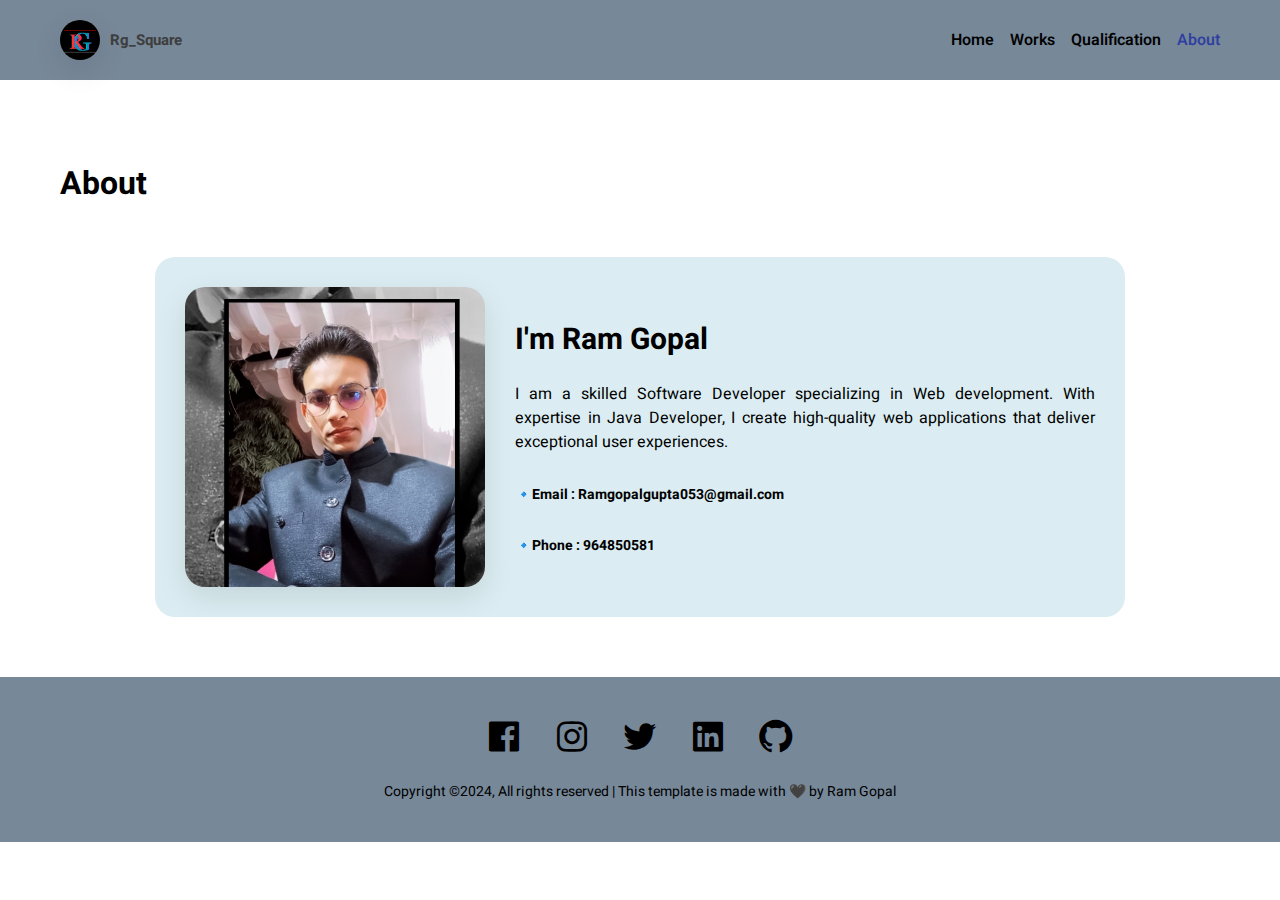
==== about.html @ 52270b00 "Initial commit" ====
<!DOCTYPE html>
<html lang="en">

<head>
    <meta charset="UTF-8">
    <meta name="viewport" content="width=device-width, initial-scale=1.0">
    <link href='https://unpkg.com/boxicons@2.1.4/css/boxicons.min.css' rel='stylesheet'>
    <link rel="stylesheet" href="style.css">
    <title>About Page | Ram Gopal</title>
</head>

<body>

    <nav>
        <div class="logo">
            <img src="images/r.png">
            <a href="index.html">Rg_Square</a>
        </div>
        <div class="nav-links">
            <a href="index.html">Home</a>
            <a href="works.html">Works</a>
            
            <a href="Qualification.html">Qualification</a>
            <a class="selected" href="about.html">About</a>
        </div>
    </nav>

    <h1 class="page-title">About</h1>

    <div class="content">
        <div class="container">
            <img src="images/profile3.jpg">
            <div class="about">
                <h2>I'm Ram Gopal</h2>
                <p>I am a skilled Software Developer specializing in Web development. With expertise in Java Developer, 
                    I create high-quality web applications 
                    that deliver exceptional user experiences. 
            </p>
                <p class="email">🔹Email : Ramgopalgupta053@gmail.com</p>
                <p class="email">🔹Phone : 964850581</p>
            </div>
        </div>
    </div>

    <footer>
        <div class="socials">
            <a href="https://www.facebook.com/profile.php?id=100058123980553"><i class='bx bxl-facebook-square'></i></a>
            <a href="https://www.instagram.com/rg_square.214"><i class='bx bxl-instagram'></i></a>
            <a href="https://twitter.com/Rg_Square214"><i class='bx bxl-twitter'></i></a>
            <a href="https://www.linkedin.com/in/ramgopal-gupta-891561225"><i class='bx bxl-linkedin-square'></i></a>
           <a href="https://github.com/Ram-Gopal132"><i class='bx bxl-github'></i></a>
            
            
        </div>
        <p>Copyright ©2024, All rights reserved | This template is made with 🖤 by Ram Gopal</p>
    </footer>

</body>

</html>
---- style.css ----
@import url('https://fonts.googleapis.com/css2?family=Heebo:wght@300;400;500;600;700;800&display=swap');

*{
    margin: 0;
    padding: 0;
    box-sizing: border-box;
    font-family: 'Heebo', sans-serif;
}

a{
    text-decoration: none;
    color: #000;
}

img{
    object-fit: cover;
    object-position: top;
    box-shadow: 0 10px 30px rgba(0, 0, 0, 0.1);
}

nav{
    padding: 20px 148px;
    
    background-color: lightslategray;
    display: flex;
    align-items: center;
    justify-content: space-between;
    font-weight: 600;
}

nav .logo{
    display: flex;
    align-items: center;
    gap: 10px;
}

nav .logo img{
    width: 40px;
    height: 40px;
    border-radius: 50%;
}

nav .logo a{
    font-size: 15px;
    color: #3e3e3e;
    font-weight: bold;
}

nav .nav-links{
    
    display: flex;
    gap: 16px;
}

nav .nav-links a{
    transition: color 0.3s ease;
}

nav .nav-links a:hover,
nav .nav-links a.selected{
    color: #303f9f;
}

.main {
    padding: 0 148px;
    display: flex;
    align-items: center;
    justify-content: space-between;
    gap: 50px;
    height: calc(100vh - 80px);
}

.main .info h1{
    font-size: 44px;
    margin-bottom: 40px;
}

.main .info p{
    font-size: 16px;
    margin-bottom: 45px;
    width: 100%;
}

.main .info button,
.content .post-list .post-item .buttons button{
    padding: 10px 30px;
    background: #303f9f;
    border: none;
    color: #fff;
    font-size: 16px;
    border-radius: 12px;
    cursor: pointer;
    transition: background 0.3s ease;
}

.main .info button:hover,
.content .post-list .post-item .buttons button:hover{
    background: #1a237e;
}

.main img{
    width: 400px;
    height: 400px;
    border-radius: 140px;
}

.recent{
    padding: 60px 148px;
    background-color: #dbedf2;
}

.recent .header{
    display: flex;
    align-items: center;
    justify-content: space-between;
    margin-bottom: 30px;
}

.recent .header h4,
.separator h4{
    font-size: 20px;
    font-weight: 400;
}

.recent .header a{
    color: #303f9f;
}

.recent .posts{
    display: flex;
    justify-content: center;
    gap: 20px;
}

.recent .posts .post-item{
    background-color: #fff;
    padding: 24px;
    width: 460px;
}

.recent .posts .post-item h3,
.content .post-list .post-item h3{
    font-size: 26px;
    margin-bottom: 18px;
}

.recent .posts .post-item .info,
.content .post-list .post-item .info{
    display: flex;
    gap: 10px;
    margin-bottom: 10px;
}

.recent .posts .post-item .info h5,
.content .post-list .post-item h5{
    font-size: 18px;
    font-weight: 400;
}

.recent .posts .post-item p{
    width: 400px;
}

.separator{
    padding: 40px 148px 0;
}

.separator h4{
    margin-bottom: 30px;
}

.featured{
    padding: 40px 290px 0;
}

.featured .item,
.works-list .item{
    display: flex;
    gap: 30px;
    margin-bottom: 30px;
    padding-bottom: 30px;
    border-bottom: 2px solid #e0e0e0;
}

.featured .item img,
.works-list .item img{
    width: 320px;
    height: 200px;
    border-radius: 6px;
}

.featured .item .details h3,
.works-list .item h3{
    font-size: 30px;
    margin-bottom: 16px;
}

.featured .item .details .item-info,
.works-list .item .details .item-info{
    display: flex;
    align-items: center;
    gap: 20px;
    margin-bottom: 20px;
}

.featured .item .details .item-info .year-badge,
.works-list .item .details .item-info .year-badge,
.content .work-info .year-badge{
    background-color: #303f9f;
    padding: 2px 14px;
    color: #fff;
    border-radius: 16px;
    font-size: 14px;
    font-weight: bold;
}

.featured .item .details .item-info h4,
.works-list .item .details .item-info h4{
    color: #8695a4;
    font-size: 18px;
}

.featured .item .details p,
.works-list .item .details p{
    width: 700px;
    text-align: justify;
}

footer{


    padding: 40px 0;
    display: flex;
    width: 100%;
    flex-direction: column;
    align-items: center;
    background-color: lightslategray;
}

footer .socials{
    display: flex;
    align-items: center;
    gap: 28px;
    margin-bottom: 20px;
}

footer .socials i{
    font-size: 40px;
    cursor: pointer;
    transition: color 0.3s ease;
}

footer .socials i:hover{
    color: #303f9f;
}

footer p{
    font-size: 14px;
}

.page-title{
    padding: 80px 234px 20px;
    width: 100%;
}

.content{
    padding: 30px 148px 60px;
    display: flex;
    flex-direction: column;
    align-items: center;
}

.content .work-info{
    display: flex;
    align-items: center;
    justify-content: flex-start;
    gap: 20px;
    width: 970px;
}

.content .work-info .category{
    color: #8695a4;
    font-size: 18px;
}

.content>p{
    width: 970px;
    font-size: 15px;
    margin: 20px 0;
}

.content>img{
    width: 970px;
    margin: 30px 0;
    border-radius: 20px;
}

.content>h1,
.content>h2,
.content>h3{
    width: 970px;
}

.content .post-list{
    display: flex;
    flex-direction: column;
    gap: 20px;
}

.content .post-list .post-item{
    background-color: #dbedf2;
    padding: 24px;
    width: 960px;
    border-radius: 10px;
}

.content .post-list .post-item .buttons{
    margin-top: 30px;
    display: flex;
    align-items: center;
    justify-content: flex-end;
    gap: 10px;
}

.content .post-list .post-item .buttons button{
    font-size: 14px;
    padding: 6px 20px;
}

.content .post-list .post-item .buttons i{
    font-size: 22px;
    cursor: pointer;
    transition: color 0.3s ease;
}

.content .post-list .post-item .buttons i:hover{
    color: #303f9f;
}

.content .container{
    background-color: #dbedf2;
    padding: 30px;
    display: flex;
    align-items: center;
    gap: 30px;
    width: 970px;
    border-radius: 20px;
}

.content .container img{
    width: 300px;
    height: 300px;
    border-radius: 20px;
}

.content .container h2{
    margin-bottom: 20px;
    font-size: 30px;
}

.content .container .about>p{
    text-align: justify;
}

.content .container .about .email{
    font-weight: bold;
    margin-top: 30px;
    font-size: 14px;
}

@media screen and (max-width: 1400px) {
    
    nav{
        padding: 20px 60px;
    }

    .main{
        padding: 0 60px;
    }

    .recent{
        padding: 60px;
    }

    .featured,
    .separator{
        padding: 40px 60px 0;
    }

    .page-title{
        padding: 80px 60px 20px;
    }

}

@media screen and (max-width: 1200px) {
    
    nav{
        padding: 20px 40px;
    }

    .main{
        padding: 0 40px;
    }

    .main img{
        width: 340px;
        height: 340px;
    }

    .recent{
        padding: 40px;
    }

    .featured,
    .separator{
        padding: 40px 40px 0;
    }

    .featured .item .details p,
    .works-list .item .details p{
        width: 100%;
    }

    .page-title{
        padding: 80px 40px 20px;
    }

    .content .work-info,
    .content>p,
    .content>img,
    .content>h1,
    .content>h2,
    .content>h3,
    .content .post-list .post-item,
    .content .container{
        width: 100%;
    }

    .content .container img{
        width: 250px;
        height: 250px;
    }

    .content .container h2{
        font-size: 24px;
        margin-bottom: 10px;
    }

    .content .container .about>p{
        font-size: 14px;
    }

}

@media screen and (max-width: 992px) {
    
    nav{
        padding: 20px;
    }

    .main{
        padding: 0 20px;
    }

    .main img{
        width: 300px;
        height: 300px;
    }

    .main .info h1{
        font-size: 34px;
    }

    .main .info p{
        font-size: 15px;
    }

    .main .info button{
        font-size: 15px;
        padding: 8px 22px;
    }

    .recent{
        padding: 40px 20px;
    }

    .recent .posts .post-item{
        width: 100%;
    }

    .recent .posts .post-item h3,
    .content .post-list .post-item h3{
        font-size: 20px;
    }

    .recent .posts .post-item .info h5,
    .content .post-list .post-item .info h5{
        font-size: 14px;
    }

    .recent .posts .post-item p{
        width: 100%;
        font-size: 14px;
    }

    .featured,
    .separator{
        padding: 40px 20px 0;
    }

    .featured .item,
    .works-list .item{
        flex-direction: column;
        padding: 0 20px 30px;
    }

    .featured .item img,
    .works-list .item img{
        width: 100%;
        height: auto;
    }

    .featured .item .details h3,
    .works-list .details .item h3{
        font-size: 24px;
        margin-bottom: 12px;
    }

    .featured .item .details .item-info .year-badge,
    .works-list .item .details .item-info .year-badge{
        font-size: 12px;
    }

    .featured .item .details .item-info h4,
    .works-list .item .details .item-info h4{
        font-size: 15px;
    }

    .featured .item .details p,
    .works-list .item .details p{
        font-size: 14px;
    }

    .content{
        padding: 30px 20px 60px;
    }

    .content .container h2{
        font-size: 20px;
    }

    .content .container .about>p{
        font-size: 13px;
    }

}

@media screen and (max-width: 768px) {
    
    nav{
        justify-content: center;
    }

    nav .logo{
        display: none;
    }

    .main{
        flex-direction: column;
        justify-content: space-around;
        margin: 40px 0;
        height: auto;
    }

    .main .info h1{
        font-size: 30px;
        margin-bottom: 16px;
    }

    .main .info p{
        margin-bottom: 16px;
    }

    .main .info button{
        padding: 6px 20px;
        font-size: 13px;
    }

    .main img{
        margin-top: 20px;
        width: 100%;
        height: auto;
        border-radius: 50px;
    }

    .recent .posts,
    .content .container{
        flex-direction: column;
    }

    .content .container img{
        width: 100%;
        height: auto;
    }

}
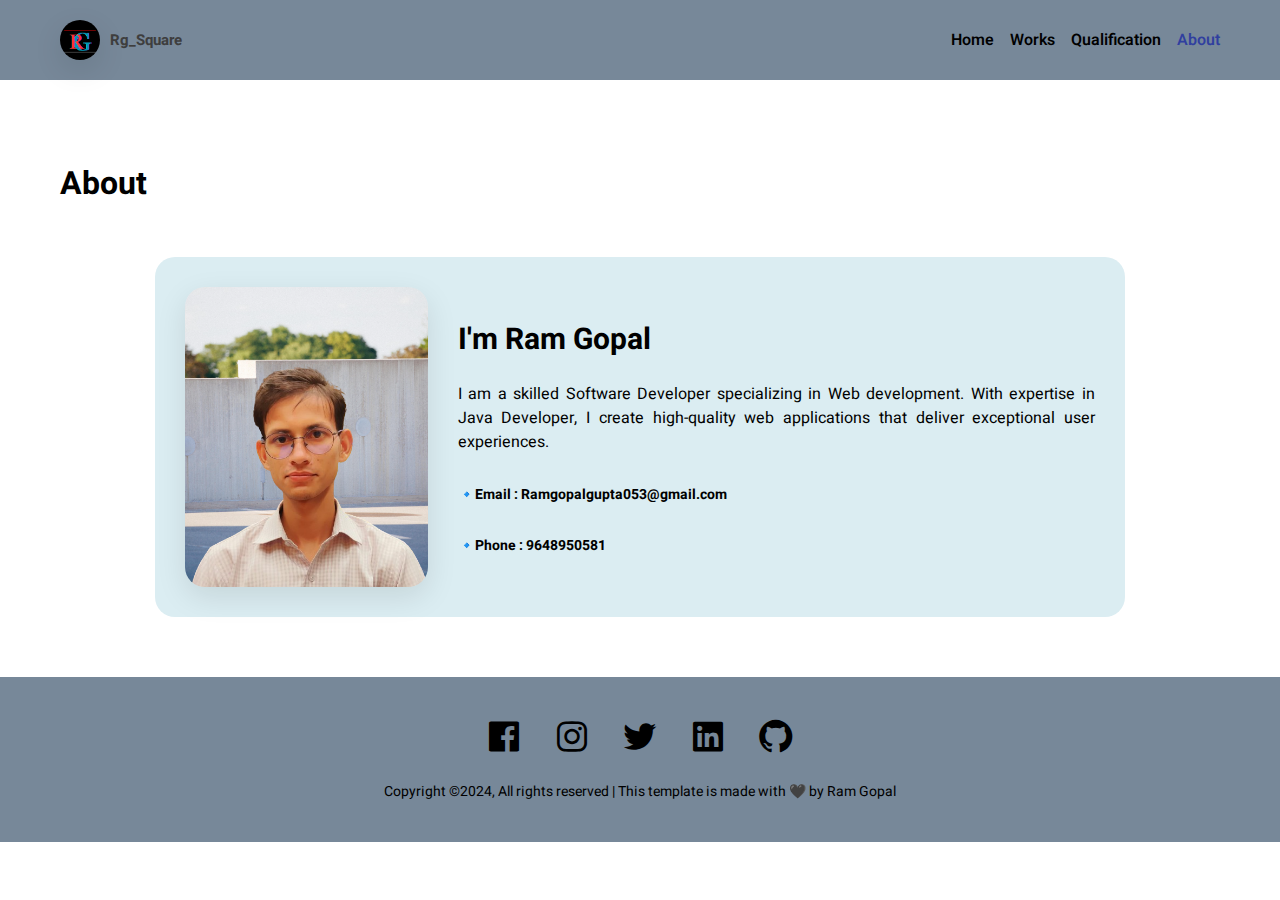
==== commit a6c82718: "submit" ====
--- a/about.html
+++ b/about.html
@@ -29,7 +29,7 @@
 
     <div class="content">
         <div class="container">
-            <img src="images/profile3.jpg">
+            <img src="images/Cv.png">
             <div class="about">
                 <h2>I'm Ram Gopal</h2>
                 <p>I am a skilled Software Developer specializing in Web development. With expertise in Java Developer, 
@@ -37,7 +37,7 @@
                     that deliver exceptional user experiences. 
             </p>
                 <p class="email">🔹Email : Ramgopalgupta053@gmail.com</p>
-                <p class="email">🔹Phone : 964850581</p>
+                <p class="email">🔹Phone : 9648950581</p>
             </div>
         </div>
     </div>
--- a/style.css
+++ b/style.css
@@ -104,6 +104,12 @@
     border-radius: 140px;
 }
 
+.recent1{
+    padding: 60px 148px;
+    background-color: lightsteelblue;
+}
+
+
 .recent{
     padding: 60px 148px;
     background-color: #dbedf2;
@@ -604,4 +610,9 @@
         height: auto;
     }
 
+}
+
+
+hr{
+    visibility: hidden;
 }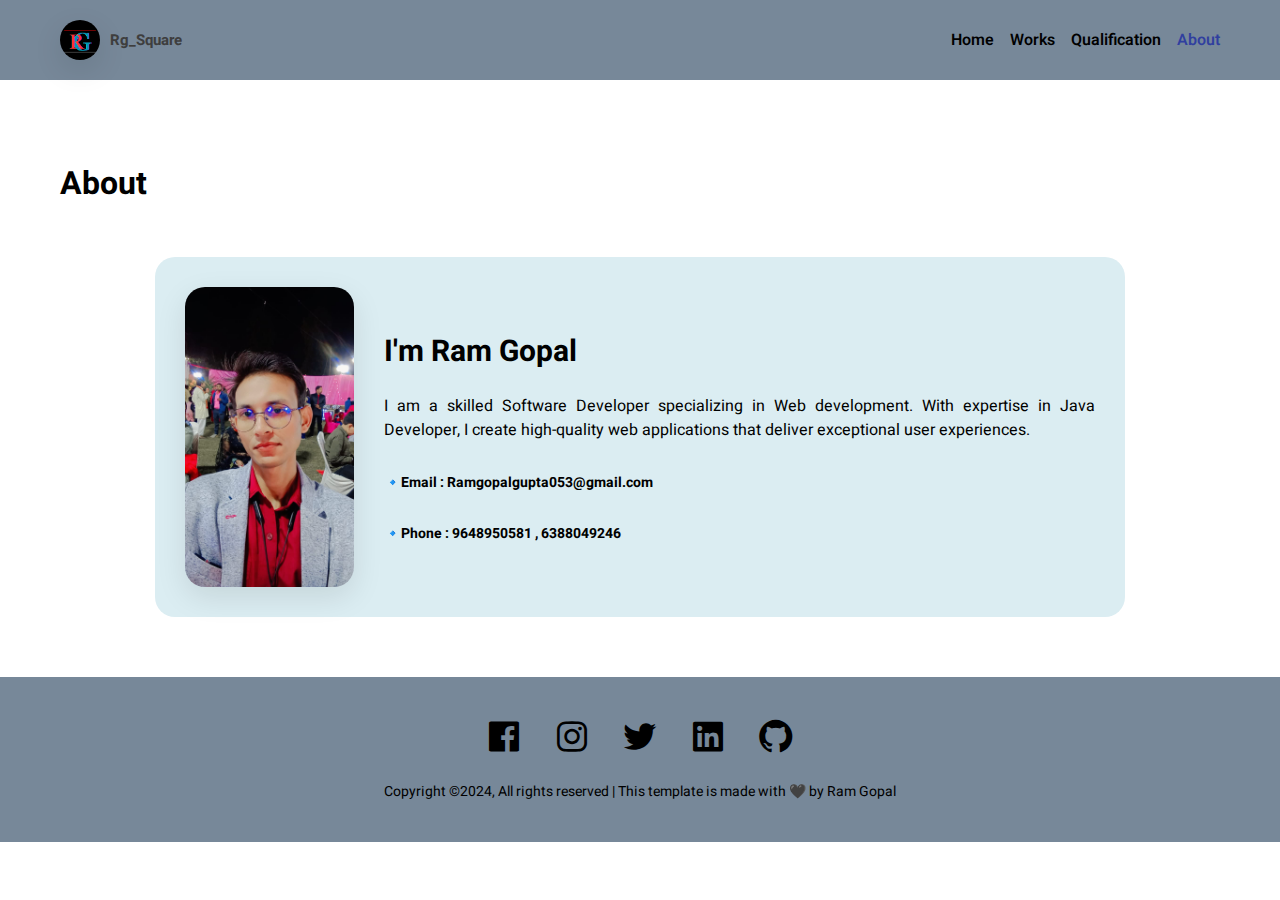
==== commit 3a065de8: "hi" ====
--- a/about.html
+++ b/about.html
@@ -29,7 +29,7 @@
 
     <div class="content">
         <div class="container">
-            <img src="images/Cv.png">
+            <img src="images/myimg.jpg">
             <div class="about">
                 <h2>I'm Ram Gopal</h2>
                 <p>I am a skilled Software Developer specializing in Web development. With expertise in Java Developer, 
@@ -37,7 +37,7 @@
                     that deliver exceptional user experiences. 
             </p>
                 <p class="email">🔹Email : Ramgopalgupta053@gmail.com</p>
-                <p class="email">🔹Phone : 9648950581</p>
+                <p class="email">🔹Phone : 9648950581 , 6388049246</p>
             </div>
         </div>
     </div>
--- a/style.css
+++ b/style.css
@@ -99,9 +99,9 @@
 }
 
 .main img{
-    width: 400px;
-    height: 400px;
-    border-radius: 140px;
+    width: 500px;
+    height: 550px;
+    border-radius: 20px;
 }
 
 .recent1{
@@ -374,6 +374,31 @@
     font-size: 14px;
 }
 
+
+/* percentage */
+
+.percentage {
+    font-size: 20px; /* You can adjust the font size as needed */
+    color: blue; /* Change color if desired */
+}
+
+.progress-bar {
+    width: 300px; /* Adjust the width of the progress bar */
+    height: 10px;
+    margin-left: 12px;
+    margin-bottom: 10px; /* Adjust the height of the progress bar */
+    background-color: #f0f0f0; /* Background color of the progress bar */
+    border-radius: 5px; /* Adjust border radius for rounded corners */
+}
+
+.progress {
+    
+    height: 100%; /* Height of the progress indicator */
+    background-color: #4caf50; /* Color of the progress indicator */
+    border-radius: 10px; /* Adjust border radius for rounded corners */
+}
+
+
 @media screen and (max-width: 1400px) {
     
     nav{
